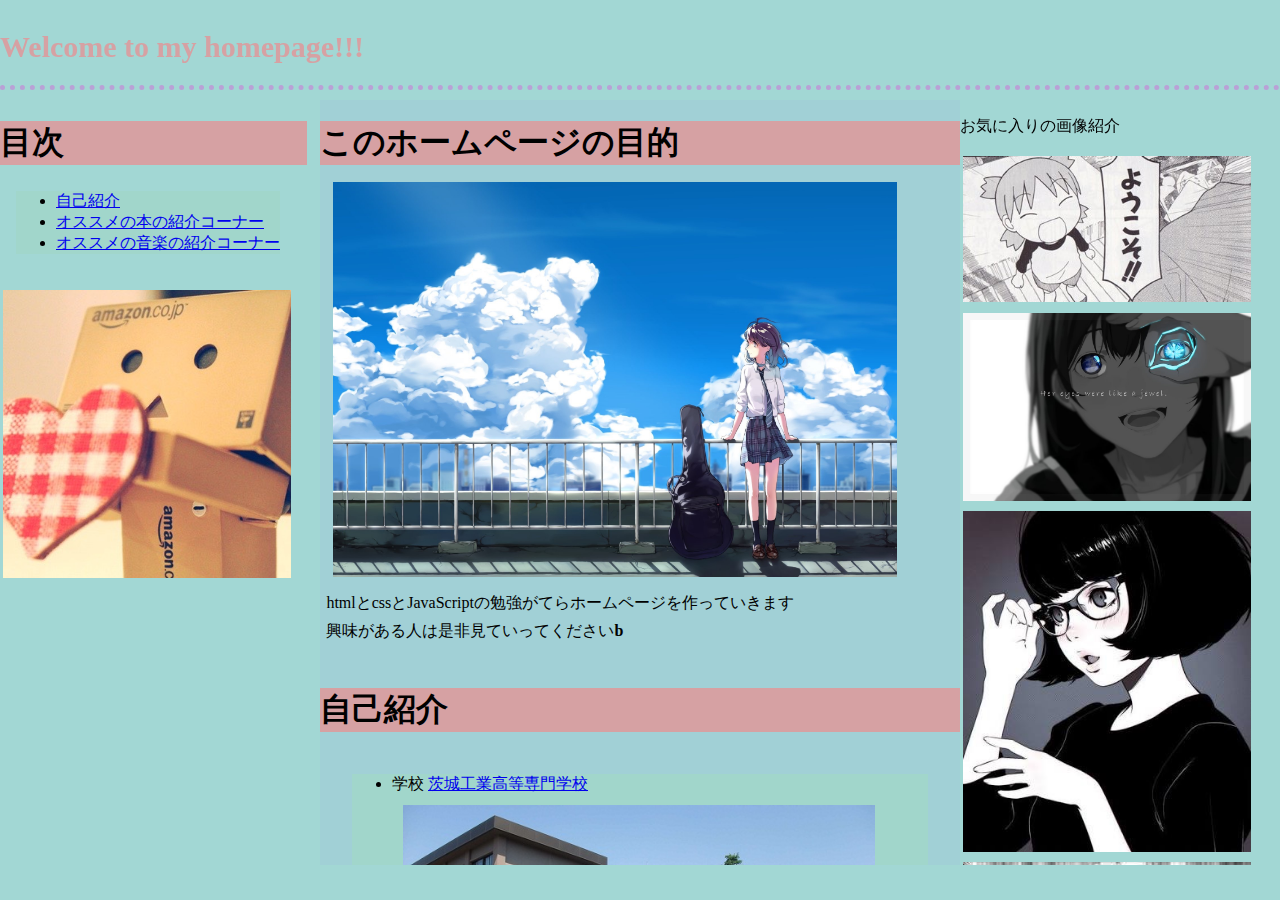
==== index.html @ 0c36942d "new" ====
<!DOCTYPE html>
<html lang="ja">
    <head>
        <title>raikiのhomepage</title>
        <meta charset="utf-8">
        <link rel="stylesheet" href="mystyles.css">
    </head>
    <body>
        <div id="welcom">
            <p>Welcome to my homepage!!!</p>
        </div>
        <br>

        <nav>
            <h1 class="strong" id="index">目次</h1>
                <ul>
                    <li><a href="#introduce">自己紹介</a></li>
                    <li><a href="#bookintroduce">オススメの本の紹介コーナー</a></li>
                    <li><a href="#musicintroduce">オススメの音楽の紹介コーナー</a></li>
                </ul>
                <p><img src="img/danbo1.jpg"  alt="画像" class="photo"></p>
        </nav>
        <br>

        <div id="main">
            <section>
                <h1>このホームページの目的</h1>
                <p><img src="img/favorite2.jpg"  alt="画像" class="photo"></p>
                <p>htmlとcssとJavaScriptの勉強がてらホームページを作っていきます</p>
                <p>興味がある人は是非見ていってください<span class="strong">b</span></p>
            </section>
            <br>

            
            <section>
            <h1 id="introduce">自己紹介</h1>
            <article>
                <ul>
                    <li id="school">学校  <a href="kosen.html#school">茨城工業高等専門学校</a></li>
                    <p><img src="img/ibaraki_kosen1.jpg"  alt="画像" class="photo"></p>
                    <footer class="caution">注意　茨城工業高等専門学校は本サイトとは全く無関係です!!!</footer>
                    <li>部活　バドミントン部</li>
                    <p><img src="img/badminton1.jpg"  alt="画像" class="photo"></p>
                    <li>同好会 TRPG同好会</li>
                    <p><img src="img/trpg1.jpg"  alt="画像" class="photo"></p>
                    <p>（創設中です。評議会通るといいなー。。。）</p>
                </ul>
            </article>
            </section>　
            <br>

            <section>
                <h1 id="bookintroduce">オススメの本の紹介コーナー</h1>
                <p>こちらのコーナーはオススメの本（漫画・小説）の紹介です。</p>
                <article>
                        <p class="photo_box"><img src ="img/book.jpg" alt="画像" class="photo"></p>
                        <div class="index_box">
                            <ul>
                                <li><a href="book1.html">小説</a></li>
                                <li><a href="book2.html">漫画</a></li>
                            <ul>
                        </div>
                </article>
                <footer>このコーナーは（一応）毎週日曜日更新です</footer>
            </section>
            <br>

            <section>
                <h1 id="musicintroduce">オススメの音楽の紹介コーナー</h1>
                <p>こちらのコーナーはオススメの音楽の紹介です。</p>
                <p>まあ個人的に最近聴いている曲をチラチラと紹介・布教していきまーす！</p>
                <p class="photo_box"><img src ="img/music1.jpg" alt="画像" class="photo"></p>
                <div class="index_box">
                    <ul>
                        <li><a href="music.html">音楽</a></li>
                    </ul>
                </div>
                <footer>このコーナーは（一応）毎週日曜日更新です</footer>
            </section>

            <h2>最後に...</h2>
            <footer>
                <div class="photo_box"><img src ="img/phone.jpg" alt="画像" class="photo"></div>
                <div class="index_box">
                    このホームページについて質問のある方は<br>
                    badmi1999.0102.2910@gmali.comまでご連絡ください<br>
                    またこういうコーナーやこの本を紹介してほしいという方も<br>
                    ぜひぜひご連絡ください！
                </div>
            </fotter>
        </div>
        <div id="picture" class="scroll-y">
            <p>お気に入りの画像紹介</p>
            <img src="img/welcom.jpg"  alt="画像" class="photo">
            <img src="img/favorite1.jpeg"  alt="画像" class="photo">
            <img src="img/favorite3.jpg"  alt="画像" class="photo">
            <img src="img/badminton2.jpg"  alt="画像" class="photo">
        </div>
    </body>
</html>
---- mystyles.css ----
body{
    margin : 0% ;
    position : relative;
}

#welcom{
    border-bottom : 5px dotted rgb(185,161,214);
    font-weight : bold ;
    font-size : 30px;
    width : 100%;
    height : 85px;
    position : fixed ;
}

nav{
    position : fixed ;
    top : 100px;
    width : 25% ;
}

#main{
    position : fixed ;
    top : 100px;
    left : 25%;
    width : 50%;
    height: 85%;
    overflow : scroll ;
    overflow-x : hidden;
}

#picture{
    position : fixed ;
    top : 100px;
    left : 75% ;
    width :25% ;
    height : 85%;
}

.photo{
    display : inline-block ;
    width : 90% ;
    margin : 1%;
}

.photo_box{
    display : inline-block ;
    width : 40%;
}
.index_box{
    display : inline-block ;
    width : 40%;
}

.scroll-y{
    overflow : scroll;
    overflow-x :hidden ;
}

/*ここまで配置の設定*/

body{
    background : rgb(162,215,212);
}

#welcom{
    color : rgb(214,161,163);
}

#main{
    background : rgb(161,208,214);
    text-align : left ;
}

ul,footer{
    background : rgb(161,214,203);
    text-align : left ;
    display : inline-block ;
    margin : 5%;
}

h1,h2{
    background : rgb(214,161,163);
    margin-bottom : 10px ;
}

#main p,#main footer{
    margin : 1% ;
}


h1#index {
    margin-right : 4%;
}

.strong{
    font-weight :bold ;
}

.underline{
    text-decoration : underline ;
}

.coment{
    background : rgb(161,214,203);
}
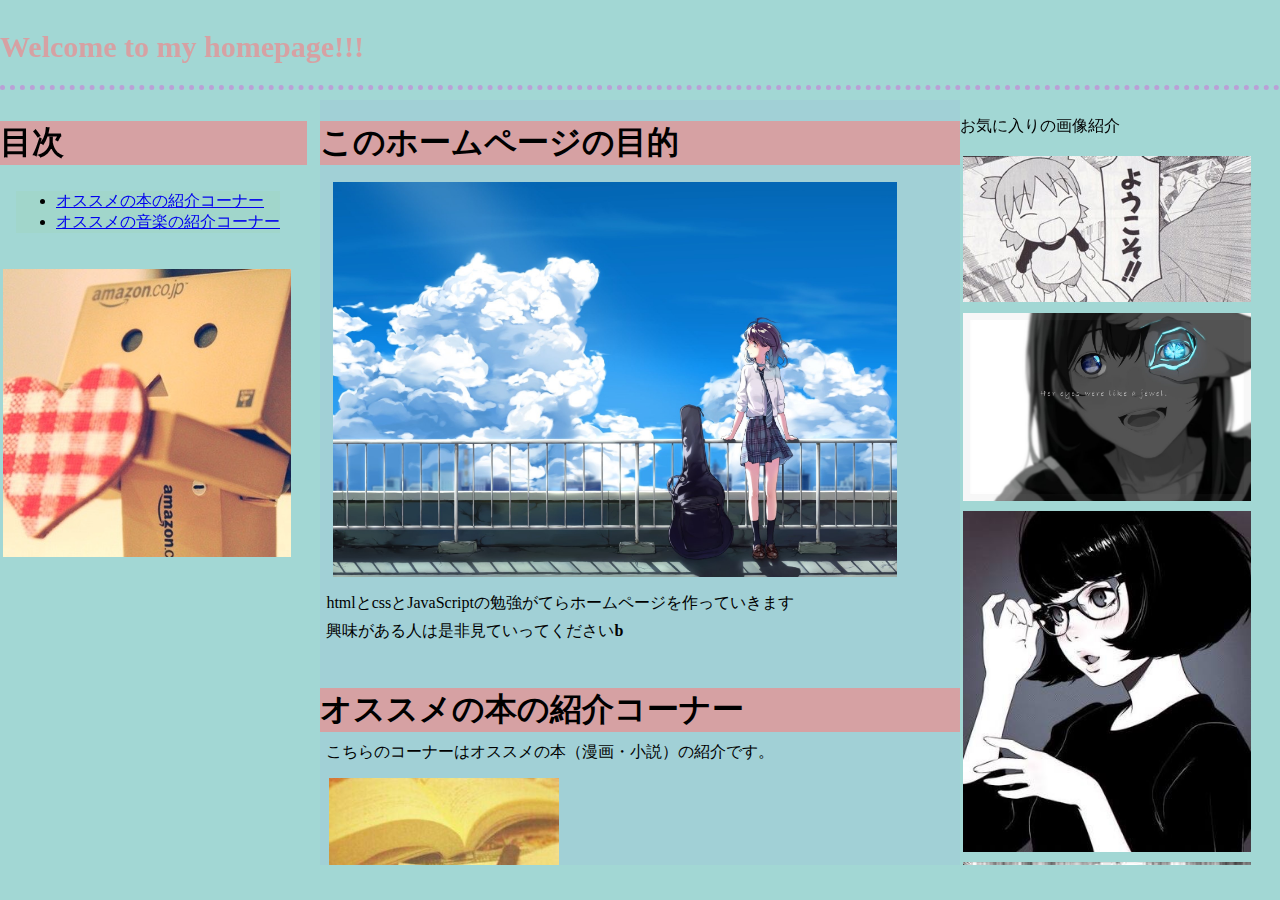
==== commit 8fabef75: "update" ====
--- a/index.html
+++ b/index.html
@@ -14,7 +14,6 @@
         <nav>
             <h1 class="strong" id="index">目次</h1>
                 <ul>
-                    <li><a href="#introduce">自己紹介</a></li>
                     <li><a href="#bookintroduce">オススメの本の紹介コーナー</a></li>
                     <li><a href="#musicintroduce">オススメの音楽の紹介コーナー</a></li>
                 </ul>
@@ -29,24 +28,6 @@
                 <p>htmlとcssとJavaScriptの勉強がてらホームページを作っていきます</p>
                 <p>興味がある人は是非見ていってください<span class="strong">b</span></p>
             </section>
-            <br>
-
-            
-            <section>
-            <h1 id="introduce">自己紹介</h1>
-            <article>
-                <ul>
-                    <li id="school">学校  <a href="kosen.html#school">茨城工業高等専門学校</a></li>
-                    <p><img src="img/ibaraki_kosen1.jpg"  alt="画像" class="photo"></p>
-                    <footer class="caution">注意　茨城工業高等専門学校は本サイトとは全く無関係です!!!</footer>
-                    <li>部活　バドミントン部</li>
-                    <p><img src="img/badminton1.jpg"  alt="画像" class="photo"></p>
-                    <li>同好会 TRPG同好会</li>
-                    <p><img src="img/trpg1.jpg"  alt="画像" class="photo"></p>
-                    <p>（創設中です。評議会通るといいなー。。。）</p>
-                </ul>
-            </article>
-            </section>　
             <br>
 
             <section>
@@ -72,7 +53,7 @@
                 <p class="photo_box"><img src ="img/music1.jpg" alt="画像" class="photo"></p>
                 <div class="index_box">
                     <ul>
-                        <li><a href="music.html">音楽</a></li>
+                        <li><a href="music_1.html">音楽</a></li>
                     </ul>
                 </div>
                 <footer>このコーナーは（一応）毎週日曜日更新です</footer>
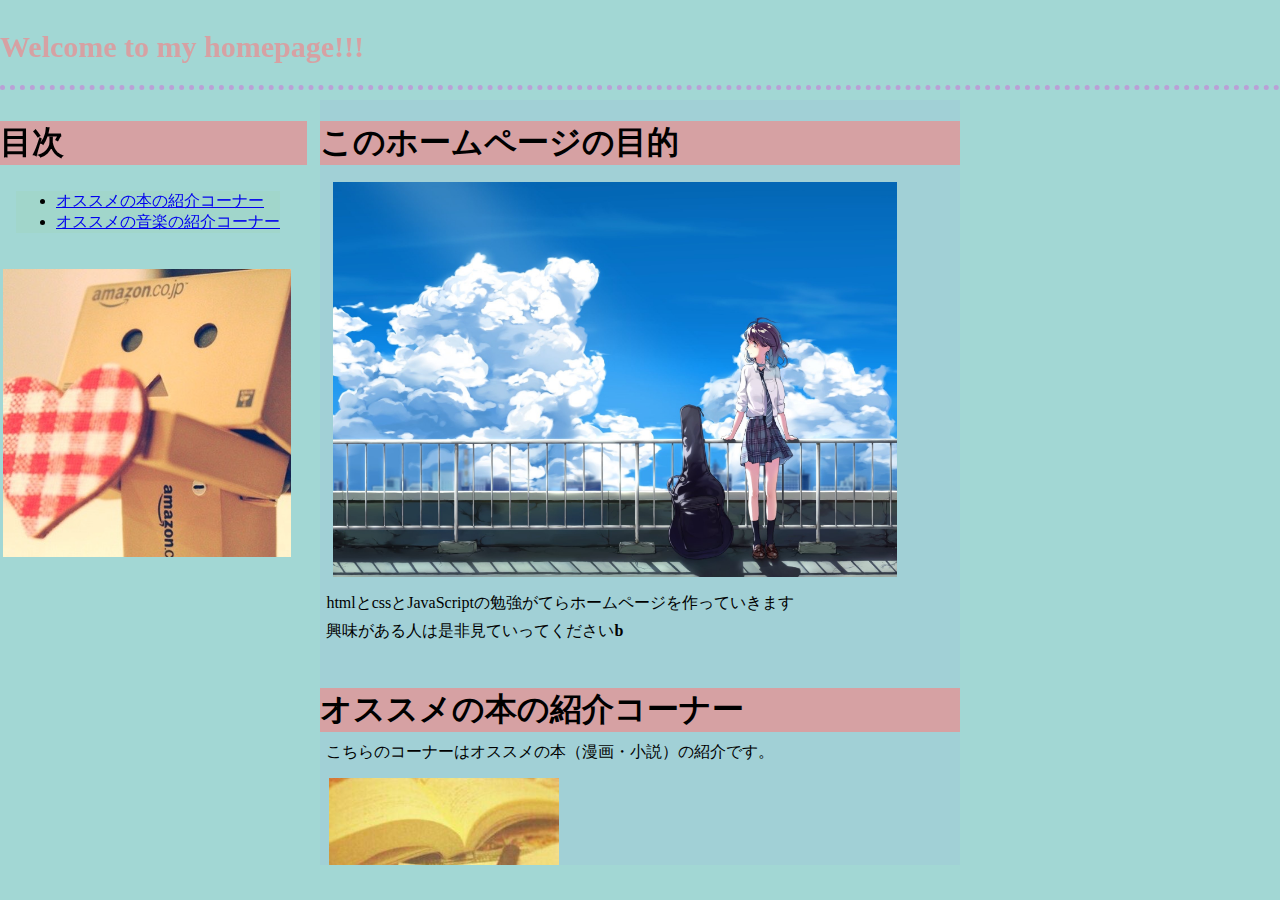
==== commit 2158d1d1: "update" ====
--- a/index.html
+++ b/index.html
@@ -70,12 +70,6 @@
                 </div>
             </fotter>
         </div>
-        <div id="picture" class="scroll-y">
-            <p>お気に入りの画像紹介</p>
-            <img src="img/welcom.jpg"  alt="画像" class="photo">
-            <img src="img/favorite1.jpeg"  alt="画像" class="photo">
-            <img src="img/favorite3.jpg"  alt="画像" class="photo">
-            <img src="img/badminton2.jpg"  alt="画像" class="photo">
-        </div>
+      
     </body>
 </html>